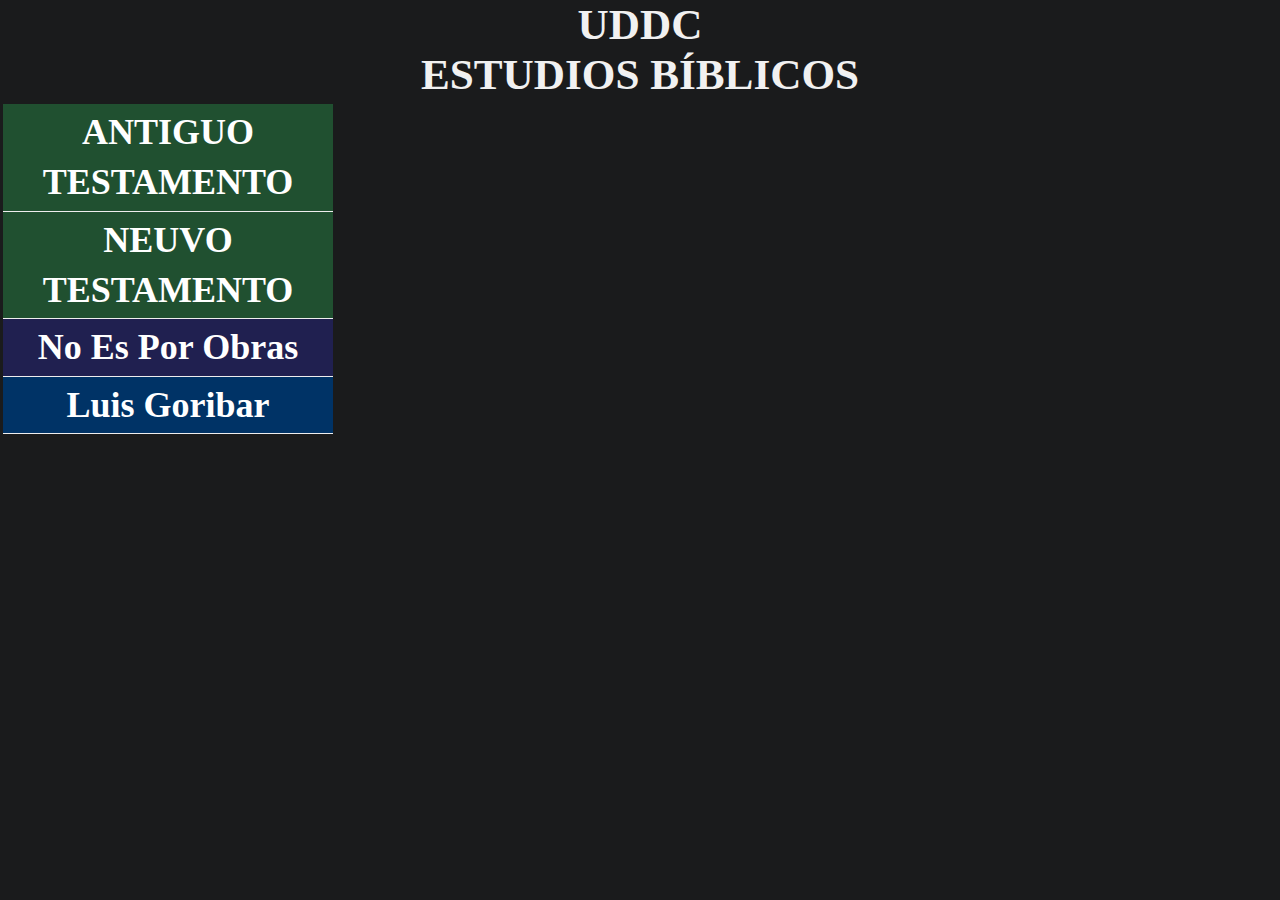
==== index.htm @ 07e536a9 "Update index.htm" ====
﻿<!DOCTYPE html>
<html>
<head>
<meta charset='utf-8' />

<meta property="og:image" content="images/biblia.png" />

<meta name='viewport' content='width=device-width, initial-scale=1.0, user-scalable=no' />
<h1>UDDC</h1>
<h2>ESTUDIOS BÍBLICOS </h2>
<link href='gentiumplus.css' rel='stylesheet' />
</head>
<body class='bklist latin'>

<div class='bookList'><ul class='vnav'>
<li><a class='oo' href='https://discipulodecristo.github.io/ATVP2024/'>ANTIGUO TESTAMENTO</a></li>
<li><a class='oo' href='https://discipulodecristo.github.io/NTVP2024/'>NEUVO TESTAMENTO</a></li>
<li><a class='nn' href='NOPOROBRAS.htm'>No Es Por Obras</a></li>
<li><a href='copyright.htm'>Luis Goribar</a></li>
</ul></div>
<div class="mainindex">

</div></body></html>
---- gentiumplus.css ----
*	{margin:0;padding:0}
html,body	{height:100%;font-size:1.5em;line-height:1.4em;color:#f1f1f1;font-weight:bold;background-color:#1a1b1c}
/* Note: if the following 2 .woff files are in another location, please edit the two url() specifiers, below. */
@font-face {
    font-family: 'gentiumw';
    src: url('fonts/gentium_plus.eot');
    src: url('fonts/gentium_plus.eot?#iefix') format('embedded-opentype'),
         url('fonts/gentium_plus.woff') format('woff'),
         url('fonts/gentium_plus.ttf') format('truetype');
    font-weight: normal;
    font-style: normal;
}
html,body	{font-family: 'gentiumw','Gentium Plus','Gentium','Gentium Basic','Times','serif';}
h1 { font-weight: normal; }
.main	{min-height:100%;margin-bottom:-4em;padding:0.5em}
.main:after	{content:"";display:block}
li	{list-style:disc inside}
ul.cmenu ul{display:none}
ul.cmenu li:hover>ul{display:block}
ul.cmenu ul{position: absolute;left:-1px;top:98%}
ul.cmenu ul ul{position: absolute;left:98%;top:-2px}
ul.cmenu,ul.cmenu ul {margin:0px;list-style:none;padding:0px 2px 2px 0px;background-color:#000000;border-color:#cccccc #111111 #111111 #cccccc;border-width:1px;border-style:solid}
ul.cmenu table {border-collapse:collapse}ul.cmenu {display:block;zoom:1;float: left}
ul.cmenu li{display:block;margin:2px 0px 0px 2px;font-size:0px}
ul.cmenu a:active, ul.cmenu a:focus {outline-style:none}
ul.cmenu a, ul.cmenu li.dis a:hover, ul.cmenu li.sep a:hover	{display:block;vertical-align:middle;background-color:#000000;border-width:1px;border-color:#333333;border-style:solid;
 text-align:center;text-decoration:none;padding:2px 5px 2px 10px;_padding-left:0;font-style: normal;font-size: 16pt;color: #eeeeee;text-decoration:none;cursor:default}
ul.cmenu span{overflow:visible}
ul.cmenu li {float:left}
ul.cmenu ul li {float:none}
ul.cmenu ul a {text-align:center;white-space:nowrap}
ul.cmenu li.sep{text-align:center;padding:0px;line-height:0;height:100%}
ul.cmenu li.sep span{float:none;padding-right:0;width:3px;height:100%;	display:inline-block;background-color:#cccccc #111111 #111111 #cccccc;	background-image:none}
ul.cmenu ul li.sep span{width:100%;height:3px}
ul.cmenu li:hover{position:relative}
ul.cmenu li:hover>a{background-color:#377D9F !important;border-color:#377D9F;border-style:solid;font-style: normal;font-size: 16pt;color: #FFFFFF;text-decoration:none}
ul.cmenu li a:hover{position:relative;background-color:#377D9F;border-color:#377D9F;border-style:solid;font-style: normal;font-size:16pt;color:#FFFFFF;text-decoration:none}
ul.cmenu li.dis a {color:#666 !important}
ul.cmenu a:hover ul,ul.cmenu a:hover a:hover ul{display:block}
ul.cmenu a:hover ul ul{display:none}
ul.cmenu span{display:block;background-position:right center;background-repeat: no-repeat;padding-right:12px}
a.xx	{background-color:#333333 !important}
a.nn	{background-color:#202050 !important}
a.oo	{background-color:#205030 !important}
a.aa	{background-color:#333300 !important}
html[dir=rtl] body	{text-align:right;direction:rtl}
span.add	{font-style:italic}
.popup,.crpopup	{position:absolute;bottom:0;display:none;background-color:#ffffd0;border:.1em solid #333;width:15em;height:auto;padding:1em;line-height:1em;text-indent:0em;margin 0.5em 0.5em 0.5em 0.5em}
.notemark:hover .popup	{display:block}
.notemark:hover .crpopup	{display:block}
.b	{display:block;margin-left:12em;text-indent:-2em}
.bdit,.bk	{font-weight:bold;font-style:italic}
.fw {font-weight:bold}
.ebm,.ebp,.ebq1,.ebq2,.ebq3,.cov,.cd,.conc,.cls	{display:block;margin:.5em 0 .5em 0}
.cd,.conc,.cls	{text-align:justify}
.cd,.conc	{color:rgb(0,0,128)}
.cov	{text-align:center}
.d	{font-weight:bold;display:block;margin-top:1.4em}
.ebp	{text-indent:2em}
.ebq1	{margin-left:12em;text-indent:-4em}
.ebq2	{margin-left:8em;text-indent:-4em}
.ebq3	{margin-left:6em;text-indent:-4em}
.ebs,.ebs1,.ebs2,.ebs3	{font-weight:bold;display:block;margin:.5em 0 .5em 0;text-indent:2em;color:rgb(0,0,128)}
.ebs1	{font-size:1.2em}
.ebs3	{font-size:0.9em}
.fm,.notemark	{vertical-align:super;margin-left:.16em;line-height:0;position: relative;text-decoration:none;color:rgb(0,0,128)}
.fp	{display:block;margin:.5em 0 .5em 12em}
.f,.glo	{display:block;margin:.5em 0 .5em 0;color:rgb(0,0,128)}
.f,.x	{margin:2em;text-size:0.7em;color:rgb(0,0,128)}
.fv	{color:maroon}
.glo	{font-weight:bold;text-indent:2em}
.ib,.idx,.ie,.iex,.intro,.ip,.ili,.ili1,.io,.io1,.io2,.io3,.io4,.io,.io1,.io2,.io3,.io4,.im,.imi,.imq,.imt,.imt1,.imt2,.imt3,.imte,.iot,.ipr,.iq,.iq1,.iq2,.iq3,
.is,.is1,.is2,.is3,.notebackref,.f,.x,.notemark	{color:blue;font-size:14pt}
.ib,.idx,.ie,.iex,.intro,.ip,.zp	{margin:.5em 0 .5em 0;text-indent:2em;display:block}
.ili,.ili1,.io,.io1,.io2,.io3,.io4	{margin:.5em 0 .5em 2em;list-style-type:square;display:list-item}
.io,.io1,.io2,.io3,.io4	{list-style-type:none}
.io2	{margin-left:4em}
.io3	{margin-left:6em}
.io4	{margin-left:8em}
.im,.imi,.imq	{display:block;margin-bottom:.5em}
.imi	{text-indent:2em;margin:.5em 12em 0 12em}
.imq	{text-indent:2em;margin:.5em 0 0 12em}
.imt,.imt1,.imt2,.imt3,.imte,.iot	{font-weight:bold;display:block;margin:.5em 0 .5em 0;text-indent:2em}
.imt2,.iot	{text-indent:2em}
.ipi,.ipq,.pref,.pub,.pubinfo,.spine,
.ipr,.iq,.iq1,.iq2,.iq3	{display:block;margin:.5em 0 .5em 2em;text-indent:2em}
.iq,.iq1,.iq2,.iq3	{text-indent:-8em;margin-left:12em}
.iq2	{text-indent:-4em}
.iq3	{text-indent:-2em}
.is,.is1,.is2,.is3	{font-weight:bold;display:block;margin:.5em 0 .5em 0;color:rgb(0,0,128)}
.is,.is1	{font-size:1.2em}
.is3	{font-size:0.9em}
.keyword,.keyword1,.keyword2,.keyword3	{font-weight:bold;display:block;margin:.5em 12em .5em 0;text-indent:-12em}
.keyword2	{text-indent:-4em}
.keyword3	{text-indent:-2em}
.li,.li1,.ph,.ph1	{display:list-item;list-style-type:none;text-indent:2em}
.li2,.ph2,.phi,.li3,.ph3	{display:list-item;list-style-type:none;text-indent:4em}
.li3,.ph3	{text-indent:12em}
.m	{margin-top:0}
.mainindex	{background:rgb(0,51,102);max-width:40em}
.mi	{text-indent:2em;margin-top:0}
.mr	{display:block;margin:.5em 0 .5em 0;text-align:center;text-indent:2em}
.ms2,.ms3	{font-weight:bold;display:block;margin:.5em 0 .5em 0;text-align:center;text-indent:2em}
h1,h2,h3,.mt,.mt1,.mte,
.mte1,.mt2,.mte2,.mt3,.mte3	{font-weight:bold;font-size:1.2em;text-align:center}
.mt,.mt1,.mte,.mte1	{font-size:1.4em}
.mt2,mte2	{font-size:1.2em}
.qac,.k1,.nd,.xk,.k,.ior,.bd	{font-weight:bold}
.sc {font-variant: small-caps}
.qs	{text-align:right}
.ndx,.no,.ft	{font-weight:normal}
.rr,.rq,.rq,.fq,.fqa,.it,.em,.sls,.sp	{font-style:italic}
.w,.wg,.wh,.wr,.zc	{font-style:normal}
.wj	{color:rgb(8,251,255)}
.qt	{font-style:oblique}
.ord	{vertical-align:super;text-decoration:underline}
.nb, .ps { text-indent: 0em; margin-top: 0em }
.p,.p1,.pb,.pde,.pdi	{text-indent:2em;margin-top:.5em}
.p,.nb	{display:block;font-size:1em}
.pc	{margin-top:.5em;text-align:center}
.pm,.pmo,.pmc,.psi,.pi,.pi1,.pi2,.pi3,
.pmr,.pr	{text-indent:2em}
.pi,.pi1	{margin:.5em 0 0 2em}
.pi2	{margin:.5em 0 0 4em}
.pi3	{margin:.5em 0 0 12em}
.pm,.pmo,.pmc,.psi,.pmr,.pr	{margin:.5em 2em 0 2em}
.q,.q1,.q2,.q3	{margin-top:0pt}
.q,.q1,.q2,.q3	{margin-top:0pt}
html[dir=ltr] .q,.q1	{text-indent:-2em;margin-left:2em}
html[dir=ltr] .q2	{text-indent:-1em; margin-left:2em}
html[dir=ltr] .q3	{text-indent:-1em; margin-left:3em}
html[dir=rtl] .q,.q1	{text-indent:-2em;margin-right:2em}
html[dir=rtl] .q2	{text-indent:-1em; margin-right:2em}
html[dir=rtl] .q3	{text-indent:-1em; margin-right:3em}
.qa	{margin:.5em 0 .5em 0;font-weight:bold;display:block;text-align:center}
.qc	{text-align:center}
.qm,.qm1,.qm2,.qm3	{margin-top:0;text-indent:-8em;margin-left:6em;margin-right:6em}
.qm2	{text-indent:-6em}
.qm3	{text-indent:-2em}
.r,.sr	{font-style:italic;text-align:center;margin-bottom:.5em}
.s2,.s3	{font-weight:bold;text-align:center}
.s,.s1	{font-weight:bold;text-align:center;margin-top:.6em}
.toc,.toc1,.toc2	{display:block;font-size:1em}
.toc 	{margin-left:1em;margin-right:1em}
.toc1	{margin-left:2em;margin-right:2em}
.toc2 	{font-size:0.9em;margin-left:3em;margin-right:3em}
.chapterlabel	{text-align:center;margin-top:1em;font-size:1.1em}
.chapter	{font-size:1.5em;font-weight:bold;float:left;margin-right:.3em;vertical-align:top}
.p .chapter, .q .chapter,
.q1 .chapter .q2 .chapter,
.q3 .chapter, .poetry .chapter	{margin-right:1em}
.verse	{white-space:nowrap;vertical-align:super;font-size:.8em;font-weight:bold;line-height:0;color:rgb(0,100,200)}
.footnote,
.crossRefNote	{display: block; margin-top:.5em;margin-left:0em}
.notebackref	{margin: 1em}
.fine,.copyright,.figcopr	{font-size:10pt;color:#333333}
.figref	{font-style:italic;font-size:10pt;color:#000040}
.figCaption	{font-size:11pt;color:#000040}
ul.tnav	{list-style-type:none;padding:5;margin-left:0;text-align:center}
.tnav li	{display:inline}
.tnav a	{display:inline-block;border:1px solid #000;padding:5px;background-color:#00CFFF;text-decoration:none;color:#000;border-radius:5px;min-width:1.5em}
.tnav a:visited	{color:#404000}
.tnav a:link	{color:#000040}
.tnav a:hover	{color:#FFFFFF;background-color:#204880}

ul.vnav	{list-style-type:none;padding:5;margin-left:0;text-align:center;float:left}
.vnav li	{list-style-type:none}
.vnav a	{display:block;padding:3px;background-color:#036;border-bottom:1px solid #eee;text-decoration:none;width:9em}
.vnav a:visited	{color:#ffffff}
.vnav a:link	{color: #ffffff}
.vnav a:hover	{background-color:#0520ff !important;color:#ffffff}

div.bookList	{float:left;margin:0px;padding:3px;width:13em;background:rgb(26,27,28)}
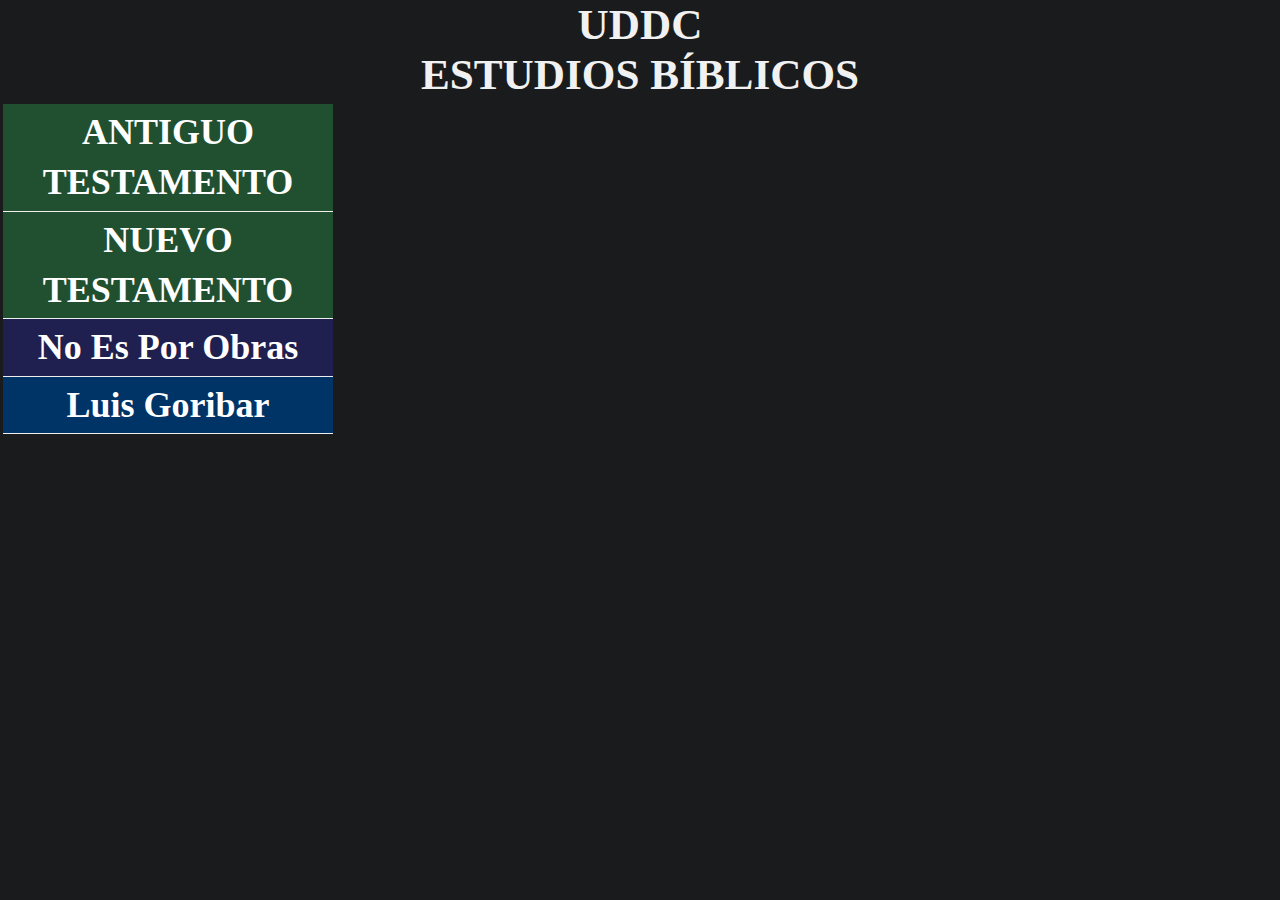
==== commit 7240e6e6: "Update index.htm" ====
--- a/index.htm
+++ b/index.htm
@@ -14,7 +14,7 @@
 
 <div class='bookList'><ul class='vnav'>
 <li><a class='oo' href='https://discipulodecristo.github.io/ATVP2024/'>ANTIGUO TESTAMENTO</a></li>
-<li><a class='oo' href='https://discipulodecristo.github.io/NTVP2024/'>NEUVO TESTAMENTO</a></li>
+<li><a class='oo' href='https://discipulodecristo.github.io/NTVP2024/'>NUEVO TESTAMENTO</a></li>
 <li><a class='nn' href='NOPOROBRAS.htm'>No Es Por Obras</a></li>
 <li><a href='copyright.htm'>Luis Goribar</a></li>
 </ul></div>
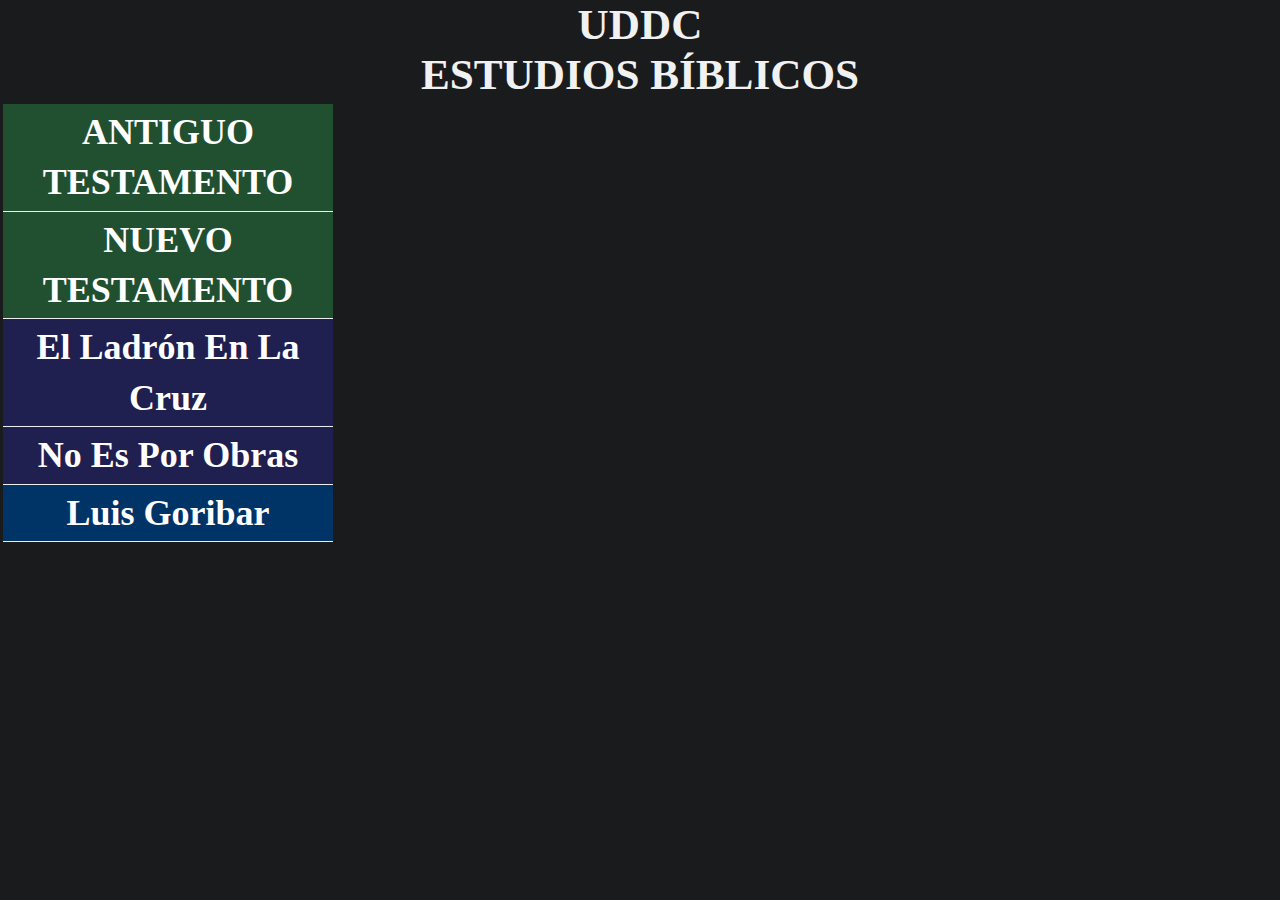
==== commit ec052071: "Update index.htm" ====
--- a/index.htm
+++ b/index.htm
@@ -15,8 +15,9 @@
 <div class='bookList'><ul class='vnav'>
 <li><a class='oo' href='https://discipulodecristo.github.io/ATVP2024/'>ANTIGUO TESTAMENTO</a></li>
 <li><a class='oo' href='https://discipulodecristo.github.io/NTVP2024/'>NUEVO TESTAMENTO</a></li>
+<li><a class='nn' href='LADRONCRUZ.htm'>El Ladrón En La Cruz</a></li>  
 <li><a class='nn' href='NOPOROBRAS.htm'>No Es Por Obras</a></li>
-<li><a href='copyright.htm'>Luis Goribar</a></li>
+<li><a href='https://linktr.ee/luisgoribar'>Luis Goribar</a></li>
 </ul></div>
 <div class="mainindex">
 
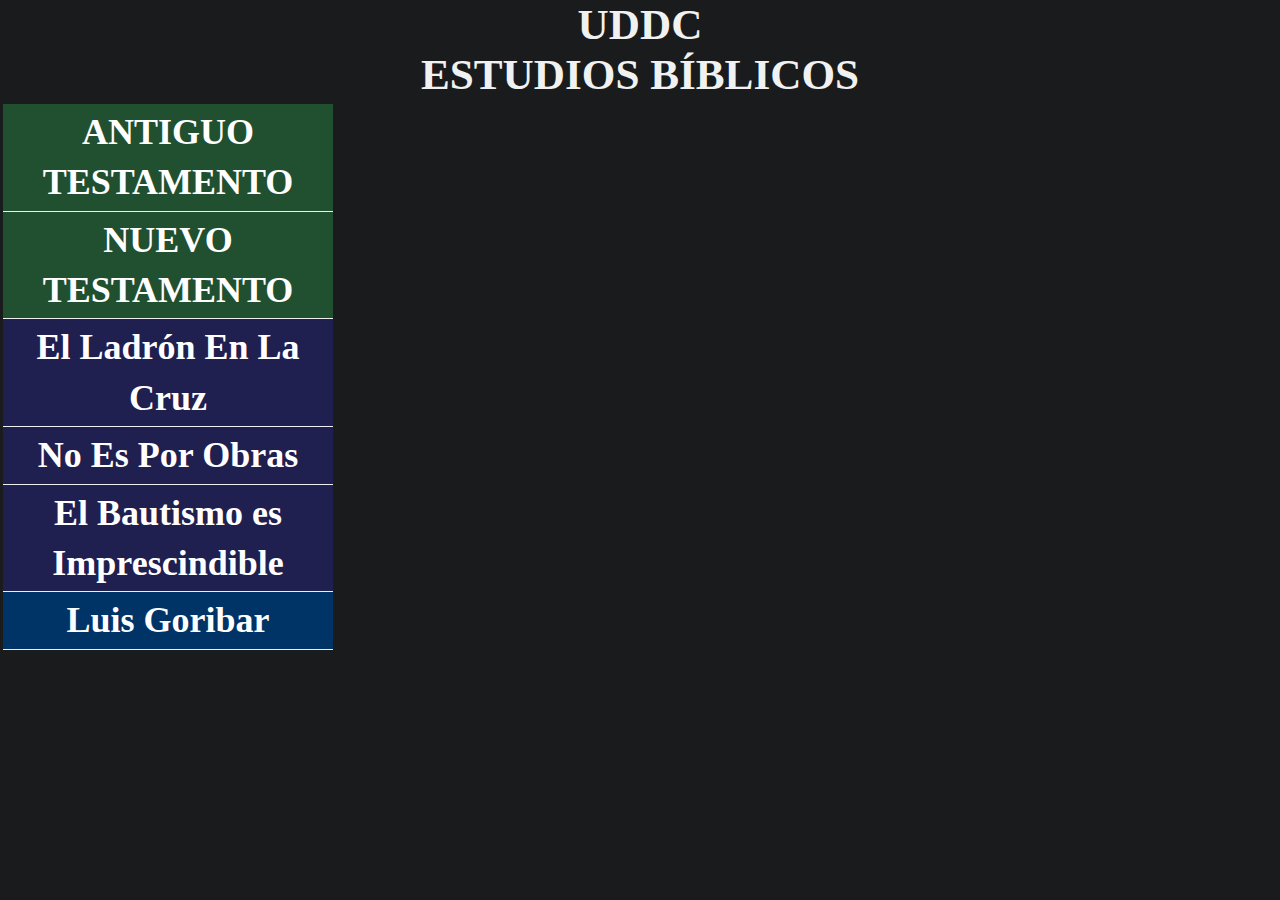
==== commit f6d11b55: "Update index.htm" ====
--- a/index.htm
+++ b/index.htm
@@ -17,6 +17,7 @@
 <li><a class='oo' href='https://discipulodecristo.github.io/NTVP2024/'>NUEVO TESTAMENTO</a></li>
 <li><a class='nn' href='LADRONCRUZ.htm'>El Ladrón En La Cruz</a></li>  
 <li><a class='nn' href='NOPOROBRAS.htm'>No Es Por Obras</a></li>
+<li><a class='nn' href='BAUTISMOSHECHOS.htm'>El Bautismo es Imprescindible</a></li>
 <li><a href='https://linktr.ee/luisgoribar'>Luis Goribar</a></li>
 </ul></div>
 <div class="mainindex">
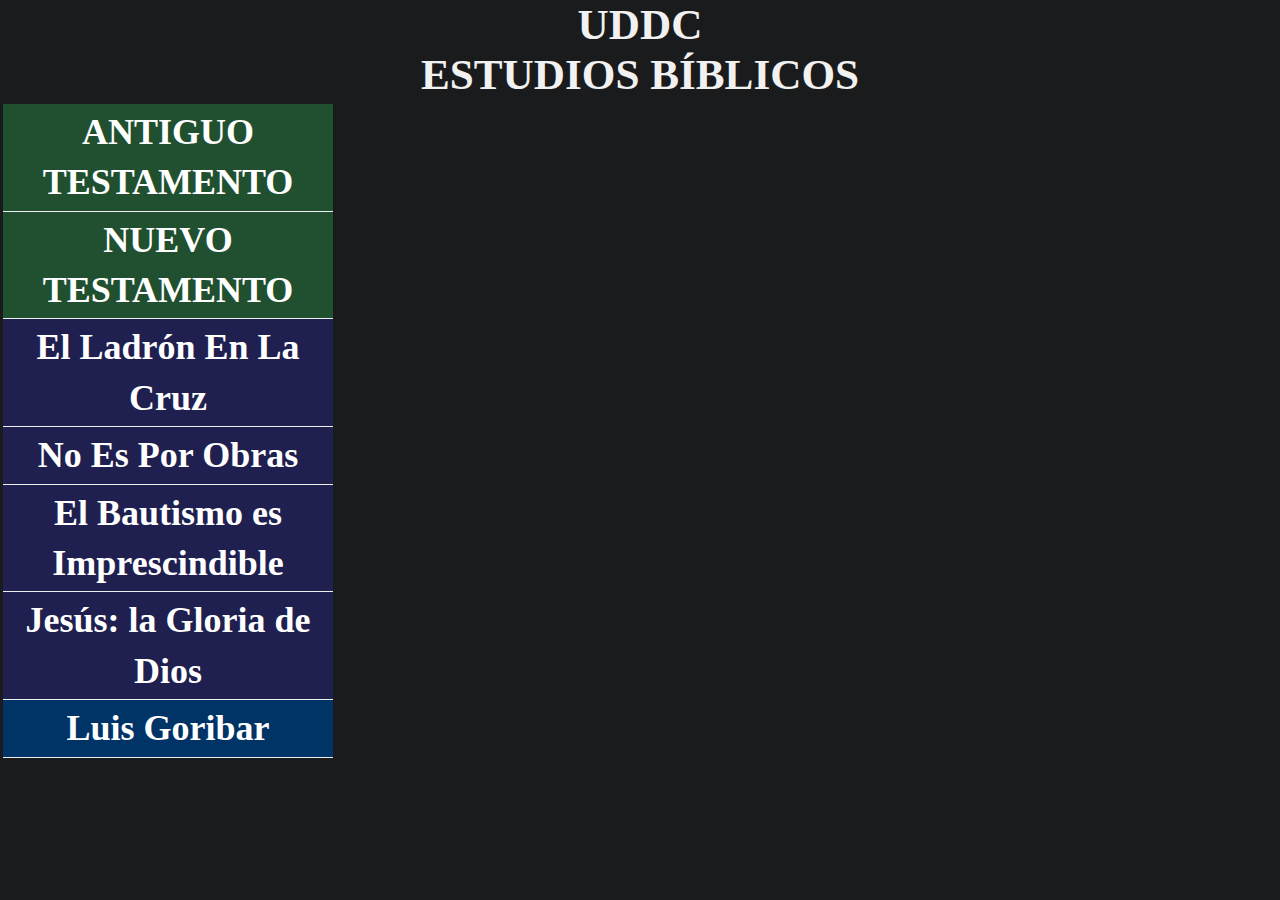
==== commit 13910a7d: "Update index.htm" ====
--- a/index.htm
+++ b/index.htm
@@ -17,7 +17,8 @@
 <li><a class='oo' href='https://discipulodecristo.github.io/NTVP2024/'>NUEVO TESTAMENTO</a></li>
 <li><a class='nn' href='LADRONCRUZ.htm'>El Ladrón En La Cruz</a></li>  
 <li><a class='nn' href='NOPOROBRAS.htm'>No Es Por Obras</a></li>
-<li><a class='nn' href='BAUTISMOSHECHOS.htm'>El Bautismo es Imprescindible</a></li>
+<li><a class='nn' href='BAUTISMOSHECHOS.htm'>El Bautismo es Imprescindible</a></li>  
+<li><a class='nn' href='JESUSLAGLORIADEDIOS.htm'>Jesús: la Gloria de Dios</a></li>
 <li><a href='https://linktr.ee/luisgoribar'>Luis Goribar</a></li>
 </ul></div>
 <div class="mainindex">
--- a/gentiumplus.css
+++ b/gentiumplus.css
@@ -112,6 +112,8 @@
 .rr,.rq,.rq,.fq,.fqa,.it,.em,.sls,.sp	{font-style:italic}
 .w,.wg,.wh,.wr,.zc	{font-style:normal}
 .wj	{color:rgb(8,251,255)}
+.jc	{color:rgb(7,255,32)}
+.fth	{color:rgb(255,7,7)}
 .qt	{font-style:oblique}
 .ord	{vertical-align:super;text-decoration:underline}
 .nb, .ps { text-indent: 0em; margin-top: 0em }
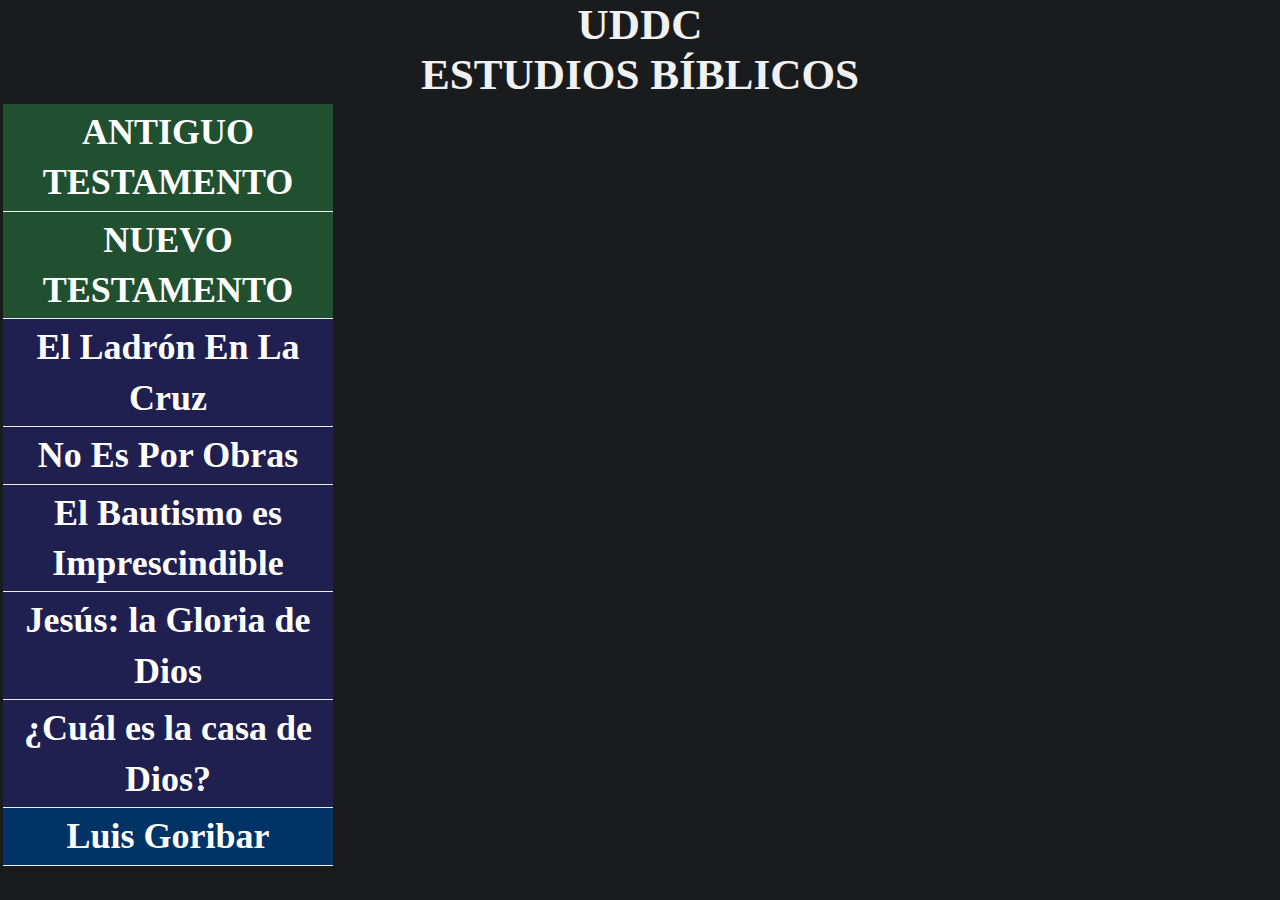
==== commit 7f3aa04b: "Update index.htm" ====
--- a/index.htm
+++ b/index.htm
@@ -18,7 +18,8 @@
 <li><a class='nn' href='LADRONCRUZ.htm'>El Ladrón En La Cruz</a></li>  
 <li><a class='nn' href='NOPOROBRAS.htm'>No Es Por Obras</a></li>
 <li><a class='nn' href='BAUTISMOSHECHOS.htm'>El Bautismo es Imprescindible</a></li>  
-<li><a class='nn' href='JESUSLAGLORIADEDIOS.htm'>Jesús: la Gloria de Dios</a></li>
+<li><a class='nn' href='JESUSLAGLORIADEDIOS.htm'>Jesús: la Gloria de Dios</a></li>  
+<li><a class='nn' href='CASADEDIOS.htm'>¿Cuál es la casa de Dios?</a></li>
 <li><a href='https://linktr.ee/luisgoribar'>Luis Goribar</a></li>
 </ul></div>
 <div class="mainindex">
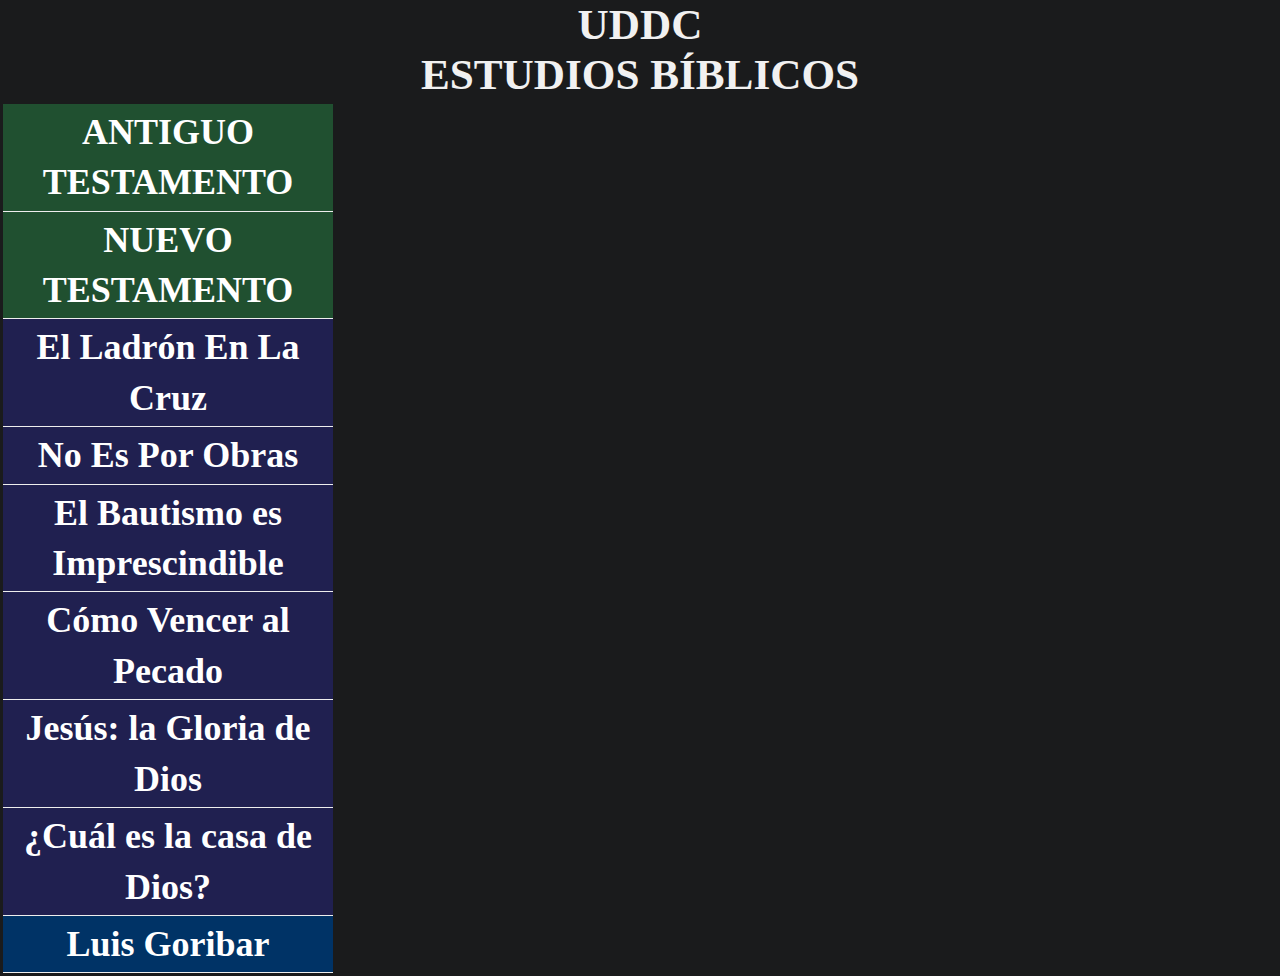
==== commit 5d6378d0: "Update index.htm" ====
--- a/index.htm
+++ b/index.htm
@@ -18,6 +18,7 @@
 <li><a class='nn' href='LADRONCRUZ.htm'>El Ladrón En La Cruz</a></li>  
 <li><a class='nn' href='NOPOROBRAS.htm'>No Es Por Obras</a></li>
 <li><a class='nn' href='BAUTISMOSHECHOS.htm'>El Bautismo es Imprescindible</a></li>  
+<li><a class='nn' href='VENCERELPECADO.htm'>Cómo Vencer al Pecado</a></li>
 <li><a class='nn' href='JESUSLAGLORIADEDIOS.htm'>Jesús: la Gloria de Dios</a></li>  
 <li><a class='nn' href='CASADEDIOS.htm'>¿Cuál es la casa de Dios?</a></li>
 <li><a href='https://linktr.ee/luisgoribar'>Luis Goribar</a></li>
